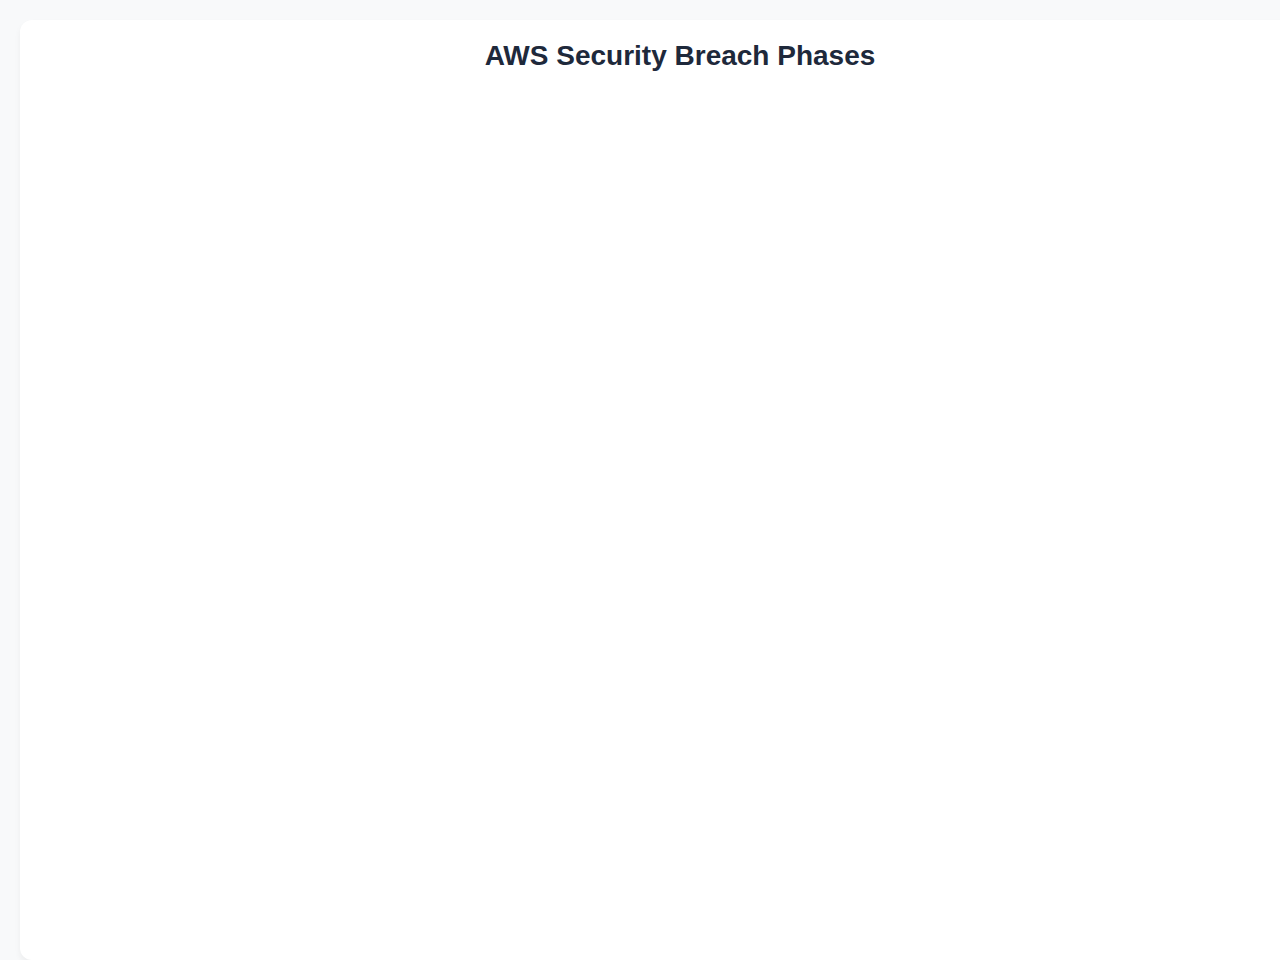
==== blogs/AWS-security-breach.html @ 9ea3db4b "added blogs" ====
<!DOCTYPE html>
<html lang="en">
<head>
  <meta charset="utf-8" />
  <title>AWS Security Breaches - Collapsible Tree</title>
  <style>
    .title {
      text-align: center;
      font-size: 28px;
      font-weight: 600;
      color: #1e293b;
      margin-bottom: 24px;
      font-family: 'Segoe UI', -apple-system, BlinkMacSystemFont, sans-serif;
    }
    /* Body and container styling */
    body {
      margin: 0;
      padding: 20px;
      font-family: 'Segoe UI', -apple-system, BlinkMacSystemFont, sans-serif;
      background: #f8f9fa;
      width: 100%;
      height: 100vh;
      color: #2c3e50;
    }
    #tree-container {
      width: 100%;
      height: 100%;
      overflow: auto;
      background: white;
      border-radius: 12px;
      box-shadow: 0 4px 6px rgba(0, 0, 0, 0.05);
      padding: 20px;
    }
    svg {
      font: 14px 'Segoe UI', -apple-system, BlinkMacSystemFont, sans-serif;
      display: block;
      margin: auto;
    }
    .link {
      fill: none;
      stroke: #cbd5e1;
      stroke-opacity: 0.6;
      stroke-width: 1.5px;
      transition: stroke 0.3s ease;
    }
    .node {
      cursor: pointer;
    }
    .node circle {
      fill: #e2e8f0;
      stroke: #94a3b8;
      stroke-width: 1.5px;
      transition: all 0.3s ease;
    }
    .node:hover circle {
      fill: #bae6fd;
      stroke: #0ea5e9;
      transform: scale(1.1);
    }
    .node text {
      fill: #475569;
      font-size: 13px;
      font-weight: 500;
      transition: fill 0.3s ease;
    }
    .node:hover text {
      fill: #0f172a;
      font-weight: 600;
    }
    /* Different colors for different levels */
    .node--level-0 circle {
      fill: #fae8ff;
      stroke: #d946ef;
    }
    .node--level-1 circle {
      fill: #e0f2fe;
      stroke: #0ea5e9;
    }
    .node--level-2 circle {
      fill: #f0fdf4;
      stroke: #22c55e;
    }
    .node--level-3 circle {
      fill: #fff7ed;
      stroke: #f97316;
    }
  </style>
</head>
<body>
<div id="tree-container">
  <div class="title">AWS Security Breach Phases</div>
</div>

<!-- Load D3 v7 from CDN -->
<script src="https://d3js.org/d3.v7.min.js"></script>
<script>
// Initialize counter for node IDs
let i = 0;

// -----------------------------------------------------
// 1) Hierarchical data (AWS Security Breaches)
// -----------------------------------------------------
const treeData = {
  "name": "Security Breach phases",
  "children": [
    {
      "name": "Detecting a Security Breach in AWS",
      "children": [
        {
          "name": "Common Signs",
          "children": [
            { "name": "Unexpected billing increases" },
            { "name": "Unusual API or access logs" },
            { "name": "Unauthorized IAM activity" },
            { "name": "Network traffic anomalies" }
          ]
        },
        {
          "name": "AWS Tools",
          "children": [
            { "name": "AWS CloudTrail" },
            { "name": "AWS GuardDuty" },
            { "name": "Amazon Athena" }
          ]
        }
      ]
    },
    {
      "name": "Containing the Breach",
      "children": [
        {
          "name": "Why Containment Matters",
          "children": [
            { "name": "Prevents lateral movement" },
            { "name": "Minimizes data loss" },
            { "name": "Protects sensitive info" }
          ]
        },
        {
          "name": "Containment Steps",
          "children": [
            { "name": "DenyAll on compromised IAM" },
            { "name": "Deactivate leaked access keys" },
            { "name": "Isolate EC2 (restrictive SGs)" },
            { "name": "Remove compromised roles" },
            { "name": "Use AWS Control Tower" }
          ]
        }
      ]
    },
    {
      "name": "Remediating the Breach",
      "children": [
        {
          "name": "Steps to Recover",
          "children": [
            { "name": "Rotate IAM credentials often" },
            { "name": "Patch systems (Patch Manager)" },
            { "name": "Secure CI/CD pipelines" },
            { "name": "Check for malware/backdoors" },
            { "name": "Investigate logs thoroughly" }
          ]
        }
      ]
    },
    {
      "name": "Reporting the Incident",
      "children": [
        {
          "name": "Why Report It?",
          "children": [
            { "name": "AWS might have restricted your account" },
            { "name": "Possible refunds if cryptojacking" }
          ]
        },
        {
          "name": "Post-incident Review",
          "children": [
            { "name": "Document timeline & cause" },
            { "name": "Identify security gaps" }
          ]
        }
      ]
    },
    {
      "name": "Preventing Future Breaches",
      "children": [
        {
          "name": "Best Practices",
          "children": [
            { "name": "Enable MFA (especially root)" },
            { "name": "Limit IAM permissions" },
            { "name": "Use Service Control Policies" },
            { "name": "Monitor logs (CloudWatch, Hub)" },
            { "name": "Restrict unused regions" },
            { "name": "Use AWS WAF" },
            { "name": "Well-Architected Reviews" }
          ]
        }
      ]
    }
  ]
};

// -----------------------------------------------------
// 2) Setup SVG & layout constants
// -----------------------------------------------------
const margin = { top: 20, right: 90, bottom: 30, left: 200 },
      width  = 1200 - margin.left - margin.right,
      height = 800 - margin.top  - margin.bottom;

// Create a D3 tree layout
const treemap = d3.tree().size([height, width]);

// Append the svg object
const svg = d3.select("#tree-container").append("svg")
    .attr("width", width + margin.left + margin.right)
    .attr("height", height + margin.top + margin.bottom)
  .append("g")
    .attr("transform", `translate(${margin.left},${margin.top})`);

// Convert data to a hierarchy
let root = d3.hierarchy(treeData, d => d.children);
root.x0 = height / 2;
root.y0 = 0;

// Collapse after the second level by default (optional)
root.children && root.children.forEach(collapseAll);

// Draw the initial tree
update(root);

// -----------------------------------------------------
// 3) Functions
// -----------------------------------------------------

// Collapse the node and all it's children
function collapseAll(d) {
  if (d.children) {
    d._children = d.children;
    d._children.forEach(collapseAll);
    d.children = null;
  }
}

// Toggle children on click
function click(event, d) {
  if (d.children) {
    d._children = d.children;
    d.children = null;
  } else {
    d.children = d._children;
    d._children = null;
  }
  update(d);
}

// Update the tree visualization
function update(source) {
  // Assigns the x and y position for the nodes
  const treeData = treemap(root);

  // Compute the new tree layout.
  const nodes = treeData.descendants(),
        links = treeData.links();

  // Normalize for fixed-depth
  nodes.forEach(d => d.y = d.depth * 180);

  // ----------------- Nodes section -----------------
  const node = svg.selectAll("g.node")
    .data(nodes, d => d.id || (d.id = ++i));

  // Enter new nodes at the source's previous position
  const nodeEnter = node.enter().append("g")
    .attr("class", d => `node node--level-${d.depth}`)
    .attr("transform", _ => `translate(${source.y0},${source.x0})`)
    .on("click", click);

  // Add circle for the nodes
  nodeEnter.append("circle")
    .attr("class", "node")
    .attr("r", 1e-6)
    .style("fill", d => d._children ? "lightsteelblue" : null);

  // Add labels for the nodes
  nodeEnter.append("text")
    .attr("dy", ".35em")
    .attr("x", d => {
        if (d.depth === 0) return -20;  // Special case for root node
        return d.children || d._children ? -13 : 13;
    })
    .attr("text-anchor", d => {
        if (d.depth === 0) return "end";  // Special case for root node
        return d.children || d._children ? "end" : "start";
    })
    .text(d => d.data.name)
    .style("fill-opacity", 1e-6);

  // UPDATE
  const nodeUpdate = nodeEnter.merge(node);

  // Transition to the proper position
  nodeUpdate.transition()
    .duration(600)
    .attr("transform", d => `translate(${d.y},${d.x})`);

  // Update circles
  nodeUpdate.select("circle")
    .transition()
    .duration(600)
    .attr("r", 6)
    .attr("cursor", "pointer");

  // Update text
  nodeUpdate.select("text")
    .transition()
    .duration(600)
    .style("fill-opacity", 1);

  // Remove exiting nodes
  const nodeExit = node.exit().transition()
    .duration(600)
    .attr("transform", _ => `translate(${source.y},${source.x})`)
    .remove();

  nodeExit.select("circle")
    .attr("r", 1e-6);

  nodeExit.select("text")
    .style("fill-opacity", 1e-6);

  // ----------------- Links section -----------------
  const link = svg.selectAll("path.link")
    .data(links, d => d.target.id);

  // Enter any new links at the source's previous position
  const linkEnter = link.enter().insert("path", "g")
    .attr("class", "link")
    .attr("d", _ => {
      const o = {x: source.x0, y: source.y0};
      return diagonal({source: o, target: o});
    });

  // UPDATE
  const linkUpdate = linkEnter.merge(link);

  // Transition links to new position
  linkUpdate.transition()
    .duration(600)
    .attr("d", d => diagonal(d));

  // Remove exiting links
  const linkExit = link.exit().transition()
    .duration(600)
    .attr("d", _ => {
      const o = {x: source.x, y: source.y};
      return diagonal({source: o, target: o});
    })
    .remove();

  // Store the old positions for transition
  nodes.forEach(d => {
    d.x0 = d.x;
    d.y0 = d.y;
  });

  // Creates a curved (diagonal) path
  function diagonal(d) {
    return `M${d.source.y},${d.source.x}
            C${(d.source.y + d.target.y) / 2},${d.source.x}
             ${(d.source.y + d.target.y) / 2},${d.target.x}
             ${d.target.y},${d.target.x}`;
  }
}

// -----------------------------------------------------
// 4) Utility
// -----------------------------------------------------
</script>

</body>
</html>
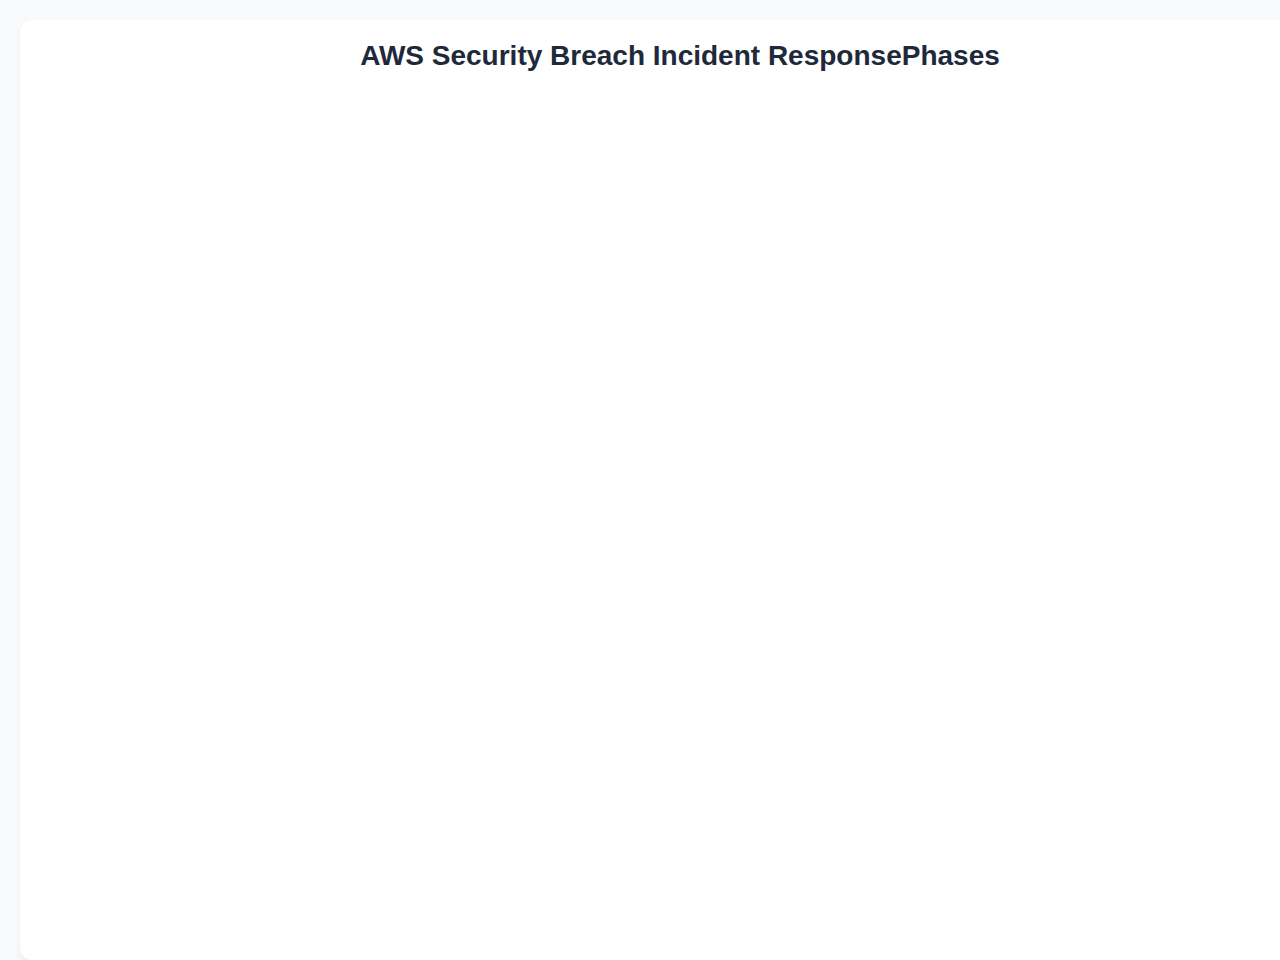
==== commit 7806c47e: "visual changes and added additional nodes" ====
--- a/blogs/AWS-security-breach.html
+++ b/blogs/AWS-security-breach.html
@@ -1,4 +1,3 @@
-
 <!DOCTYPE html>
 <html lang="en">
 <head>
@@ -63,6 +62,7 @@
       font-size: 13px;
       font-weight: 500;
       transition: fill 0.3s ease;
+      pointer-events: none; /* Prevent text from interfering with click events */
     }
     .node:hover text {
       fill: #0f172a;
@@ -85,11 +85,32 @@
       fill: #fff7ed;
       stroke: #f97316;
     }
+    /* Plus/minus symbol styling */
+    .node-symbol {
+      font-family: Arial, sans-serif;
+      font-size: 10px;
+      font-weight: bold;
+      text-anchor: middle;
+      dominant-baseline: central;
+      pointer-events: none;
+    }
+    /* Text background to prevent overlap */
+    .text-background {
+      fill: white;
+      fill-opacity: 0.8;
+      rx: 3;
+      ry: 3;
+    }
+    /* Multiline text styling */
+    .node-text-line {
+      text-anchor: inherit;
+      dominant-baseline: text-before-edge;
+    }
   </style>
 </head>
 <body>
 <div id="tree-container">
-  <div class="title">AWS Security Breach Phases</div>
+  <div class="title">AWS Security Breach Incident ResponsePhases</div>
 </div>
 
 <!-- Load D3 v7 from CDN -->
@@ -105,15 +126,27 @@
   "name": "Security Breach phases",
   "children": [
     {
-      "name": "Detecting a Security Breach in AWS",
+      "name": "Detecting a Security Breach",
       "children": [
         {
           "name": "Common Signs",
           "children": [
             { "name": "Unexpected billing increases" },
-            { "name": "Unusual API or access logs" },
+            { "name": "New Regions used to avoid detection" },
+            { 
+              "name": "Unusual API access",
+              "children": [
+                { "name": "APIs accessed from suspicious IP addresses" }
+              ]
+            },
             { "name": "Unauthorized IAM activity" },
-            { "name": "Network traffic anomalies" }
+            { 
+              "name": "Network traffic anomalies",
+              "children": [
+                { "name": "Network traffic to and from suspicious destinations IP addresses" },
+                { "name": "Heavy outbound network data which indicates data exfiltration" }
+              ]
+            }
           ]
         },
         {
@@ -121,7 +154,7 @@
           "children": [
             { "name": "AWS CloudTrail" },
             { "name": "AWS GuardDuty" },
-            { "name": "Amazon Athena" }
+            { "name": "AWS CloudWatch" }
           ]
         }
       ]
@@ -206,26 +239,40 @@
 // -----------------------------------------------------
 // 2) Setup SVG & layout constants
 // -----------------------------------------------------
-const margin = { top: 20, right: 90, bottom: 30, left: 200 },
-      width  = 1200 - margin.left - margin.right,
-      height = 800 - margin.top  - margin.bottom;
-
-// Create a D3 tree layout
-const treemap = d3.tree().size([height, width]);
-
-// Append the svg object
+// Calculate the initial dimensions
+const containerWidth = document.getElementById('tree-container').clientWidth;
+const containerHeight = document.getElementById('tree-container').clientHeight;
+
+// Set margins with more space on left and right, especially on the right
+const margin = { top: 20, right: 300, bottom: 30, left: 180 },
+      width = Math.max(2000, containerWidth) - margin.left - margin.right,
+      height = 800 - margin.top - margin.bottom;
+
+// Create a D3 tree layout with increased node spacing
+const treemap = d3.tree()
+    .size([height, width])
+    .separation((a, b) => (a.parent === b.parent ? 1.5 : 2.5));
+
+// Create an SVG element with a larger width to accommodate all nodes
 const svg = d3.select("#tree-container").append("svg")
     .attr("width", width + margin.left + margin.right)
     .attr("height", height + margin.top + margin.bottom)
-  .append("g")
+    .append("g")
     .attr("transform", `translate(${margin.left},${margin.top})`);
+
+// Create a container for the tree to enable panning
+const treeGroup = svg.append("g")
+    .attr("class", "tree-group");
 
 // Convert data to a hierarchy
 let root = d3.hierarchy(treeData, d => d.children);
 root.x0 = height / 2;
 root.y0 = 0;
 
-// Collapse after the second level by default (optional)
+// Store the last clicked node for viewport focusing
+let lastClickedNode = null;
+
+// Collapse after the second level by default
 root.children && root.children.forEach(collapseAll);
 
 // Draw the initial tree
@@ -246,6 +293,9 @@
 
 // Toggle children on click
 function click(event, d) {
+  // Store the clicked node for viewport focusing
+  lastClickedNode = d;
+  
   if (d.children) {
     d._children = d.children;
     d.children = null;
@@ -256,6 +306,62 @@
   update(d);
 }
 
+// Calculate text width for a given string
+function getTextWidth(text, fontSize = 13, fontFace = "'Segoe UI', -apple-system, BlinkMacSystemFont, sans-serif") {
+  const canvas = document.createElement('canvas');
+  const context = canvas.getContext('2d');
+  context.font = `${fontSize}px ${fontFace}`;
+  return context.measureText(text).width;
+}
+
+// Function to wrap text into multiple lines
+function wrapText(text, width) {
+  const words = text.split(/\s+/).reverse();
+  const lineHeight = 1.1; // ems
+  const lines = [];
+  let line = [];
+  let word;
+  
+  while (word = words.pop()) {
+    line.push(word);
+    const testLine = line.join(" ");
+    if (getTextWidth(testLine) > width) {
+      // If the line is too long, remove the last word and create a new line
+      line.pop();
+      lines.push(line.join(" "));
+      line = [word];
+    }
+  }
+  
+  // Add the last line
+  if (line.length > 0) {
+    lines.push(line.join(" "));
+  }
+  
+  return lines;
+}
+
+// Focus viewport on a specific node
+function focusViewportOn(node) {
+  if (!node) return;
+  
+  // Get the container element
+  const container = document.getElementById('tree-container');
+  
+  // Calculate the position to scroll to
+  const nodeX = node.y;
+  const nodeY = node.x;
+  
+  // Calculate the scroll position to center the node
+  const scrollLeft = nodeX + margin.left - (container.clientWidth / 2);
+  
+  // Smooth scroll to the position
+  container.scrollTo({
+    left: Math.max(0, scrollLeft),
+    behavior: 'smooth'
+  });
+}
+
 // Update the tree visualization
 function update(source) {
   // Assigns the x and y position for the nodes
@@ -265,11 +371,13 @@
   const nodes = treeData.descendants(),
         links = treeData.links();
 
-  // Normalize for fixed-depth
-  nodes.forEach(d => d.y = d.depth * 180);
+  // Normalize for fixed-depth with increased spacing
+  nodes.forEach(d => {
+    d.y = d.depth * 280; // Increase horizontal spacing between levels even more
+  });
 
   // ----------------- Nodes section -----------------
-  const node = svg.selectAll("g.node")
+  const node = treeGroup.selectAll("g.node")
     .data(nodes, d => d.id || (d.id = ++i));
 
   // Enter new nodes at the source's previous position
@@ -284,19 +392,55 @@
     .attr("r", 1e-6)
     .style("fill", d => d._children ? "lightsteelblue" : null);
 
-  // Add labels for the nodes
+  // Add plus/minus symbols for nodes with children
   nodeEnter.append("text")
-    .attr("dy", ".35em")
-    .attr("x", d => {
-        if (d.depth === 0) return -20;  // Special case for root node
-        return d.children || d._children ? -13 : 13;
-    })
-    .attr("text-anchor", d => {
-        if (d.depth === 0) return "end";  // Special case for root node
-        return d.children || d._children ? "end" : "start";
-    })
-    .text(d => d.data.name)
+    .attr("class", "node-symbol")
+    .attr("dy", ".31em")
+    .text(d => d.children || d._children ? (d.children ? "−" : "+") : "")
     .style("fill-opacity", 1e-6);
+
+  // Add text background to prevent overlap
+  nodeEnter.append("rect")
+    .attr("class", "text-background")
+    .attr("x", 0)
+    .attr("y", 0)
+    .attr("width", 0)
+    .attr("height", 0)
+    .style("opacity", 1e-6);
+
+  // Add text container for multiline text
+  const textGroups = nodeEnter.append("g")
+    .attr("class", "text-container")
+    .style("fill-opacity", 1e-6);
+
+  // Process text for each node
+  textGroups.each(function(d) {
+    const textGroup = d3.select(this);
+    const isParent = d.children || d._children;
+    const xPos = isParent ? -13 : 15;
+    const textAnchor = isParent ? "end" : "start";
+    
+    // Set text anchor for the group
+    textGroup.attr("text-anchor", textAnchor);
+    
+    // Maximum width for text before wrapping (adjust as needed)
+    const maxWidth = 200;
+    
+    // Wrap text into multiple lines if needed
+    const lines = wrapText(d.data.name, maxWidth);
+    
+    // Create text elements for each line
+    lines.forEach((line, i) => {
+      textGroup.append("text")
+        .attr("class", "node-text-line")
+        .attr("dy", i * 1.2 + "em")
+        .attr("x", xPos)
+        .text(line);
+    });
+    
+    // Store the number of lines for later use
+    d.lineCount = lines.length;
+  });
 
   // UPDATE
   const nodeUpdate = nodeEnter.merge(node);
@@ -313,11 +457,36 @@
     .attr("r", 6)
     .attr("cursor", "pointer");
 
+  // Update plus/minus symbols
+  nodeUpdate.select(".node-symbol")
+    .transition()
+    .duration(600)
+    .text(d => d.children || d._children ? (d.children ? "−" : "+") : "")
+    .style("fill-opacity", 1);
+
   // Update text
-  nodeUpdate.select("text")
+  nodeUpdate.select(".text-container")
     .transition()
     .duration(600)
     .style("fill-opacity", 1);
+
+  // Update text background to prevent overlap
+  nodeUpdate.each(function(d) {
+    const textContainer = d3.select(this).select(".text-container").node();
+    if (textContainer) {
+      const bbox = textContainer.getBBox();
+      const padding = 2;
+      
+      d3.select(this).select("rect.text-background")
+        .transition()
+        .duration(600)
+        .attr("x", bbox.x - padding)
+        .attr("y", bbox.y - padding)
+        .attr("width", bbox.width + (padding * 2))
+        .attr("height", bbox.height + (padding * 2))
+        .style("opacity", 0.7);
+    }
+  });
 
   // Remove exiting nodes
   const nodeExit = node.exit().transition()
@@ -328,11 +497,11 @@
   nodeExit.select("circle")
     .attr("r", 1e-6);
 
-  nodeExit.select("text")
+  nodeExit.select(".text-container")
     .style("fill-opacity", 1e-6);
 
   // ----------------- Links section -----------------
-  const link = svg.selectAll("path.link")
+  const link = treeGroup.selectAll("path.link")
     .data(links, d => d.target.id);
 
   // Enter any new links at the source's previous position
@@ -373,11 +542,25 @@
              ${(d.source.y + d.target.y) / 2},${d.target.x}
              ${d.target.y},${d.target.x}`;
   }
+
+  // Focus the viewport on the last clicked node after the transition completes
+  setTimeout(() => {
+    if (lastClickedNode) {
+      focusViewportOn(lastClickedNode);
+    }
+  }, 700); // Slightly longer than the transition duration
 }
 
 // -----------------------------------------------------
 // 4) Utility
 // -----------------------------------------------------
+
+// Ensure the SVG resizes when the window resizes
+window.addEventListener('resize', function() {
+  const containerWidth = document.getElementById('tree-container').clientWidth;
+  d3.select("#tree-container svg")
+    .attr("width", Math.max(2000, containerWidth));
+});
 </script>
 
 </body>
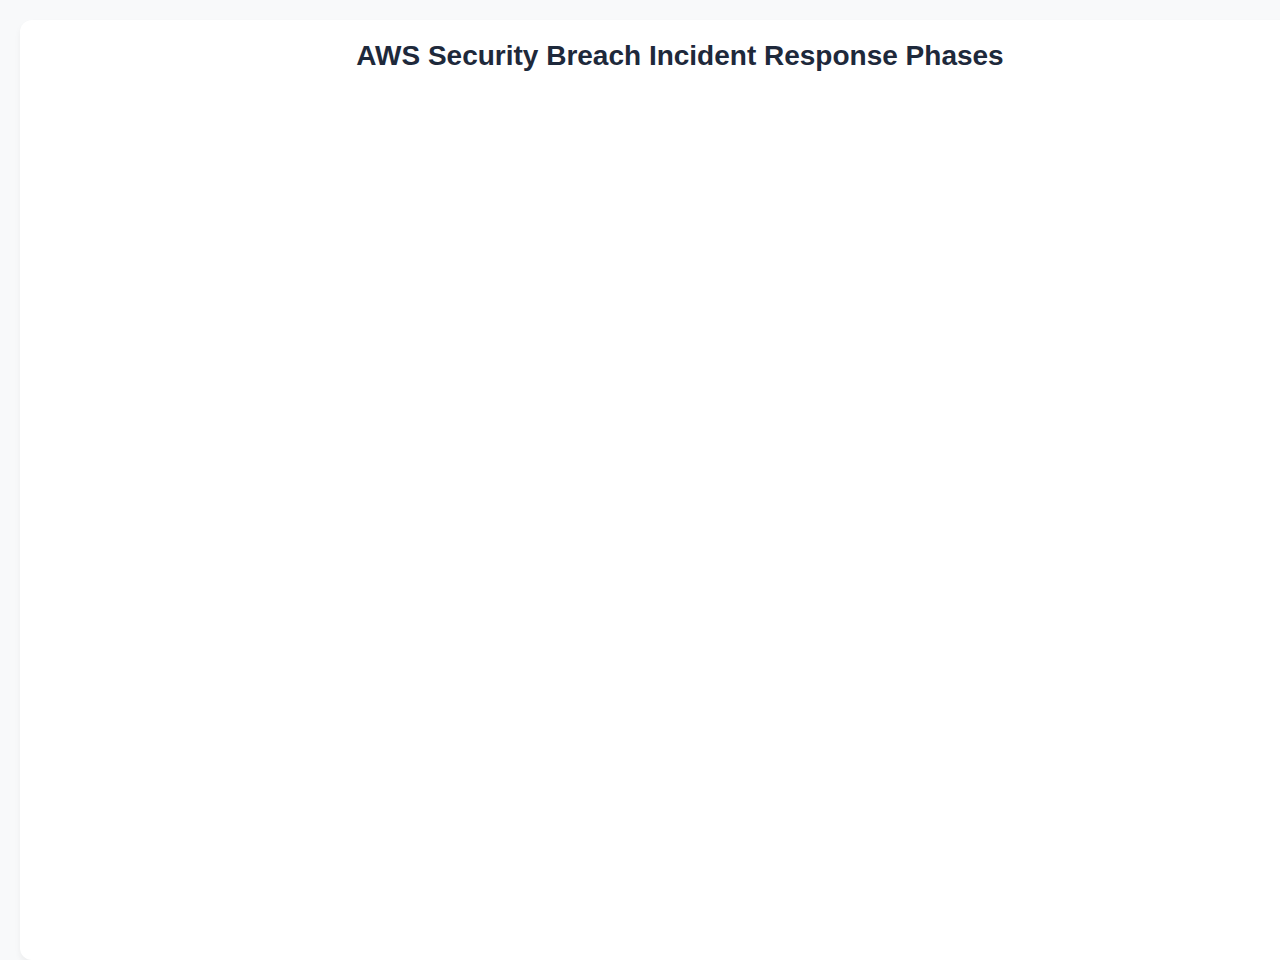
==== commit 7b776d66: "added incidents page" ====
--- a/blogs/AWS-security-breach.html
+++ b/blogs/AWS-security-breach.html
@@ -87,13 +87,21 @@
     }
     /* Plus/minus symbol styling */
     .node-symbol {
-      font-family: Arial, sans-serif;
-      font-size: 10px;
-      font-weight: bold;
+      font-family: 'Segoe UI', -apple-system, BlinkMacSystemFont, sans-serif;
+      font-size: 14px;
+      font-weight: 400;
       text-anchor: middle;
       dominant-baseline: central;
       pointer-events: none;
-    }
+      fill: #64748b;
+      transition: fill 0.3s ease, transform 0.2s ease;
+    }
+    
+    .node:hover .node-symbol {
+      fill: #0ea5e9;
+      transform: scale(1.2);
+    }
+    
     /* Text background to prevent overlap */
     .text-background {
       fill: white;
@@ -110,7 +118,7 @@
 </head>
 <body>
 <div id="tree-container">
-  <div class="title">AWS Security Breach Incident ResponsePhases</div>
+  <div class="title">AWS Security Breach Incident Response Phases</div>
 </div>
 
 <!-- Load D3 v7 from CDN -->
@@ -152,9 +160,11 @@
         {
           "name": "AWS Tools",
           "children": [
-            { "name": "AWS CloudTrail" },
-            { "name": "AWS GuardDuty" },
-            { "name": "AWS CloudWatch" }
+            { "name": " CloudTrail" },
+            { "name": " GuardDuty" },
+            { "name": " CloudWatch" },
+            { "name": " VPC flow logs" },
+            { "name": " DNS logs" }
           ]
         }
       ]
@@ -228,7 +238,14 @@
             { "name": "Monitor logs (CloudWatch, Hub)" },
             { "name": "Restrict unused regions" },
             { "name": "Use AWS WAF" },
-            { "name": "Well-Architected Reviews" }
+            { "name": "Well-Architected Reviews" },
+            
+            { "name": "Reduce Alert Fatigue", 
+            "children": [
+              { "name": "Prioritize/Triage Security Alerts" }
+              
+            ]
+            }
           ]
         }
       ]
@@ -395,8 +412,8 @@
   // Add plus/minus symbols for nodes with children
   nodeEnter.append("text")
     .attr("class", "node-symbol")
-    .attr("dy", ".31em")
-    .text(d => d.children || d._children ? (d.children ? "−" : "+") : "")
+    .attr("dy", ".35em")
+    .text(d => d.children || d._children ? (d.children ? "⊖" : "⊕") : "")
     .style("fill-opacity", 1e-6);
 
   // Add text background to prevent overlap
@@ -461,7 +478,7 @@
   nodeUpdate.select(".node-symbol")
     .transition()
     .duration(600)
-    .text(d => d.children || d._children ? (d.children ? "−" : "+") : "")
+    .text(d => d.children || d._children ? (d.children ? "⊖" : "⊕") : "")
     .style("fill-opacity", 1);
 
   // Update text
